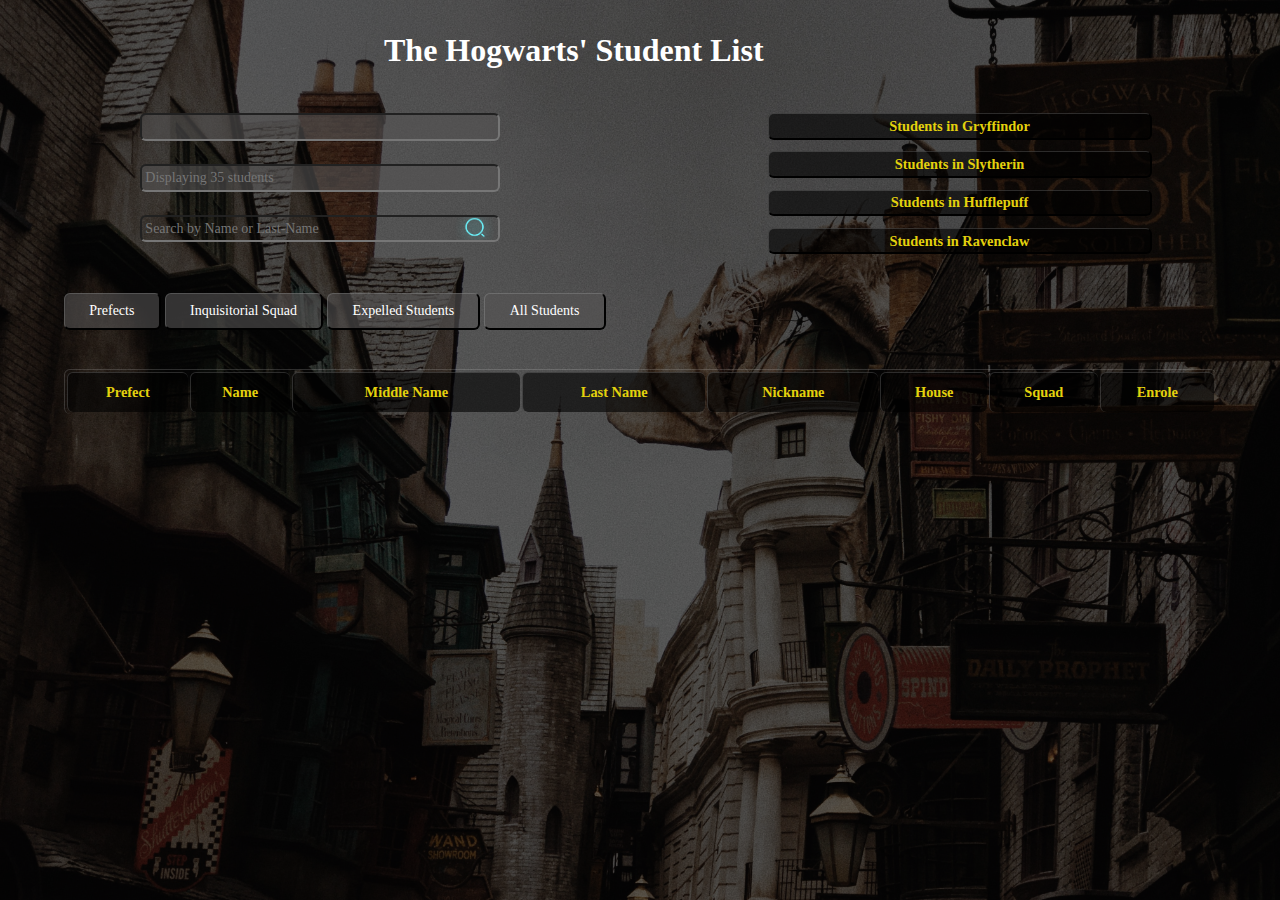
==== html/student_List.html @ 10d3b1d8 "squad workign with its filter" ====
<!DOCTYPE html>
<html lang="en">

<head>
    <meta charset="UTF-8">
    <meta http-equiv="X-UA-Compatible" content="IE=edge">
    <meta name="viewport" content="width=device-width, initial-scale=1.0">
    <title>Hogwarts`Student List</title>
    <link rel="stylesheet" href="../style.css">
</head>


<body id="body_list">
    <header>
        <h2 id="subt">The Hogwarts' Student List</h2>
    </header>
    <main>
        <div id="wraper">
            <div id="totals">
                <input type="text" id="total">
                <input type="text" id="total_disp" placeholder="Displaying 35 students">
                <input type="search" id="search" data-search="search" placeholder="Search by Name or Last-Name">
            </div>

            <div id="houses">
                <button class="input" data-action="filter" data-filter="gryffindor" id="grif" value="Students in
                Gryffindor">Students in
                    Gryffindor</button>
                <button class="input" data-action="filter" data-filter="slytherin" id="slyt" value="Students in
                Slytherin">Students in
                    Slytherin</button>
                <button class="input" data-action="filter" data-filter="hufflepuff" id="huff" value="Students in
                Hufflepuff">Students in
                    Hufflepuff</button>
                <button class="input" data-action="filter" data-filter="ravenclaw" id="raven" value="Students in
                Ravenclaw">Students in
                    Ravenclaw</button>
            </div>
        </div>

        <div id="fil_status">
            <button class="filter" data-action="filter" data-filter="prefect">Prefects</button>
            <button class="filter" data-action="filter" data-filter="inq_squad">Inquisitorial Squad</button>
            <button class="filter" data-action="filter" data-filter="exp-students" id="expStud">Expelled
                Students</button>
            <button class="filter" data-action="filter" data-filter="*">All Students</button>
        </div>

        <table id="list">
            <thead>
                <tr>
                    <th data-action="sort" data-sort-direction="asc" data-sort="prefect">Prefect</th>
                    <th data-action="sort" data-sort-direction="asc" data-sort="name">Name</th>
                    <th data-action="sort" data-sort-direction="asc" data-sort="middleName">Middle Name</th>
                    <th data-action="sort" data-sort-direction="asc" data-sort="lastName">Last Name</th>
                    <th data-action="sort" data-sort-direction="asc" data-sort="nickName">Nickname</th>
                    <th data-action="sort" data-sort-direction="asc" data-sort="house">House</th>
                    <th data-action="sort" data-sort-direction="asc" data-sort="inq_squad">Squad</th>
                    <th id="studentStatus" class="expe-text" title="CLICK ✔️ TO EXPELL A STUDENT">Enrole</th>

                </tr>
            </thead>

            <tbody>
                <!--template will be copied and inserted here -->
            </tbody>
        </table>

        <!-- TEMPLATE -->
        <template id="template">
            <tr>
                <td data-field="prefect" data-prefect="false"></td>
                <td class="pop" data-field="name" title="CLICK STUDENT`S NAME 👩‍💻 FOR MORE INFORMATION">Name</td>
                <td class="pop" data-field="middle_name">Middle Name</td>
                <td class="pop" data-field="last_name">Last Name</td>
                <td class="pop" data-field="nick_name">Nickname</td>
                <td class="pop" data-field="house">House</td>
                <td class="pop" data-field="inq_squad" data-squad="false"></td>
                <td data-field="enrole" title="CLICK ✔️ TO EXPELL THE STUDENT">✔️</td>
            </tr>
        </template>

    </main>

    <!-- POP-UP -->

    <dl id="pop_up">
        <p id="close_pop">X</p>

        <h2 id="house"></h2>
        <img src="../images/stud_images/abbott_h.png" alt="Abbott H pic">
        <h3 id="student_full_name"></h3>

        <dt>Nickname:</dt>
        <dd id="nick_name"></dd>

        <dt>Extra Curricular:</dt>
        <dd id="ext_curr"></dd>

        <dt>Enrole status:</dt>
        <dd id="expelled"></dd>

        <dt>Family`s Blood:</dt>
        <dd id="familyBlood"></dd>
    </dl>




    <div id="remove_aorb" class="modal">
        <div class="dialog">
            <p id="close_pop_remov_aorb">X</p>
            <h3> Warning </h3>
            <p>There can not be more than 2 prefects per house. <br>There are already 2 prefects in <span
                    id="house_name">house</span>
                Do you want to move: </p>
            <button id="remove_a">Remove: <span data-field="prefectA">A </span></button>
            <button id="remove_b">Remove: <span data-field="prefectB">B </span></button>
        </div>
    </div>

    <footer></footer>
    <!-- <audio autoplay loop>
        <source src="../sounds/wizard_theme.mp3" type="audio/mp3">
        <embed src="../sounds/wizard_theme.mp3" autostart="true" loop="true" hidden="true">
    </audio> -->
    <script src="../script.js"></script>
</body>

</html>
---- style.css ----
/* varialbes */
:root {
  /* colors */
  --bc: hsl(0deg 0% 0%);
  --high-light: hsl(55deg 89% 47%);
  --high-light2: hsl(233deg 88% 41%);
  --house-gryf: hsl(354deg 58% 32%);
  --house-slyt: hsl(139, 23%, 24%);
  --house-huff: hsl(42deg 57% 32%);
  --house-raven: hsl(237deg 42% 24%);
  --white: hsl(0, 0%, 100%);

  --button1st: hsl(0deg 0% 89% / 18%);
  --button2nd: hsl(0deg 5% 34% / 62%);

  --background: hsl(0deg 0% 0% / 60%);
  --table: hsl(0deg 1% 33% / 60%);

  --font-tittle: "Aladin", cursive;
  --font-body: "Cormorant Garamond", serif;
}

/* reset */
body,
p,
a,
ul,
li,
dl {
  margin: 0;
  padding: 0;
  text-decoration: none;
  list-style-type: none;
}

/* base styles */

* {
  box-sizing: border-box;
  /* outline: 2px dotted red; */
}

/* fonts */
@import url("https://fonts.googleapis.com/css2?family=Aladin&family=Cormorant+Garamond:ital,wght@0,500;1,500;1,600&display=swap");

/* --------------------------------- Home Page --------------------- */

h1 {
  font: bold 7rem/30px var(--font-tittle);
  color: var(--high-light);
}

#intro_page p {
  font: bold 2rem/25px var(--font-tittle);
  color: var(--white);
}
h2 {
  font: bold 2rem/25px var(--font-tittle);
  color: var(--white);
}

#intro_page {
  height: 100%;
  background: var(--background) url(./images/home_page_backg.jpg) no-repeat right top;
  background-blend-mode: color;
  background-size: cover;
}
#intro_page main {
  display: grid;
  grid-template-columns: 1fr;
  max-width: 100%;
  height: 96.5vh;
  margin: auto;
  place-items: center;
  overflow: hidden;
}
#title {
  text-align: center;
}
#intro_page p {
  font-size: 1.5rem;
}
#button {
  border: 1px solid var(--button1st);
  color: var(--white);
  font: bold 14px/30px var(--font-tittle);
  padding: 1% 2%;
  border-radius: 10px;
  background-color: var(--button1st);
  margin-top: -10%;
}
footer {
  display: block;
  width: 10%;
  margin: auto;
  color: var(--white);
}

/* --------------------------------- Student List Page --------------------- */

#body_list {
  background: var(--background) url(./images/rithika-gopalakrishnan-JK0l2xvN1fY-unsplash.jpg) no-repeat right top;
  background-blend-mode: color;
  background-size: cover;
  overflow-x: hidden;
}

#subt {
  display: block;
  width: 40%;
  margin: 3% auto;
}

#fil_status {
  margin-left: 5%;
}

/* ---------------------------------- //TABLE// ---------------------- */

table {
  width: 90%;
  margin: 3% auto;
}

table,
th,
td,
.input,
button {
  border-top: 1.5px solid var(--button1st);
  border-left: 1.5px solid var(--button1st);
  border-radius: 6px;
}

th,
.input {
  background-color: var(--background);
  padding: 1%;
  font: bold 0.9rem/1rem var(--font-body);
  color: var(--high-light);
}

td,
button,
input {
  background-color: var(--table);
  padding: 1% 2%;
  font: 14px/10px var(--font-body);
  color: var(--white);
}
input {
  margin: 3%;
  border-radius: 6px;
  padding: 1%;
}

#search {
  background: url(./images/search-normal.png) no-repeat right;
  background-size: 13%;
}

/*-------------------- // TOTALS // ---------------*/
#wraper {
  display: grid;
  grid-template-columns: 1fr 1fr;
  gap: 25%;
  margin: 3% 10%;
}
#totals,
#houses {
  display: flex;
  flex-direction: column;
}
#houses button {
  margin-top: 3%;
}
/* ------------------ // POP-UPS // ------------- */
main {
  position: relative;
}

#pop_up {
  display: none;
  position: absolute;
  text-align: center;
  left: 25%;
  top: 12%;
  width: 55%;
  font: bold 1rem/3rem var(--font-tittle);
  padding: 1rem;
  background: linear-gradient(135deg, rgba(255, 255, 255.1), rgba(255, 255, 255, 0));
  box-shadow: 0 8px 32px 0 rgba(0, 0, 0, 0.37);
  border: 1px solid rgba(255, 255, 255, 0.18);
  border-radius: 6px;
}

#house {
  margin: 2%;
}
dt {
  border-bottom: 1.5px solid var(--button2nd);
}
dd {
  color: var(--white);
}
dt,
dd {
  display: inline-block;
  width: 45%;
  text-align: left;
}

/*-- //classes to open and close pop-ups// --*/

#pop_up.open {
  display: block;
}
#close_pop.open {
  display: block;
}
main.close {
  display: none;
}
#close_pop {
  font: bold 3rem/3rem var(--font-tittle);
  position: absolute;
  top: 10%;
  right: 7%;
  color: var(--white);
}

/* prefects */

#remove_aorb {
  display: none;
  position: absolute;
  left: 30%;
  top: 30%;
  width: 40%;
  color: var(--white);
  font: bold 1rem/3rem var(--font-tittle);
  text-align: center;
  padding: 0.7rem 2rem;
  background: linear-gradient(135deg, rgb(99 89 148), rgb(99 89 148 / 48%));
  box-shadow: 0 8px 32px 0 rgba(0, 0, 0, 0.37);
  border: 1px solid rgba(255, 255, 255, 0.18);
  border-radius: 6px;
}
#remove_a,
#remove_b {
  padding: 3%;
}
#close_pop_remov_aorb {
  font: bold 3rem/3rem var(--font-tittle);
  position: absolute;
  top: 0;
  right: 5%;
  color: var(--white);
}
#remove_aorb.open {
  display: block;
}

#house_name {
  /* inside the prefect pop-up */
  color: var(--high-light);
}

/* --- //color per houses// --- */
.gryf_color {
  color: var(--house-gryf);
}
.gryf_background {
  background-color: var(--house-gryf);
}
.slyt_color {
  color: var(--house-slyt);
}
.huff_color {
  color: var(--house-huff);
}
.raven_color {
  color: var(--house-raven);
}

/* --------------------------- // Changing Background// ----------------- */
#body_list.back_griff,
#body_list.back_slyt,
#body_list.back_huff,
#body_list.back_raven {
  height: 100%;
  background-blend-mode: color;
  background-size: cover;
}
#body_list.back_griff {
  background: var(--background) url(./images/Gryffindor.jpg) repeat top;
}
#body_list.back_slyt {
  background: var(--background) url(./images/Slytherin.jpg) repeat top;
}
#body_list.back_huff {
  background: var(--background) url(./images/Hufflepuff.jpg) repeat top;
}
#body_list.back_raven {
  background: var(--background) url(./images/Ravenclawn.jpg) repeat top;
}
tr.hidde {
  display: none;
}
th.sortBy {
  /* active effect in the choosen sorting button */
  background: linear-gradient(120deg, rgba(180, 180, 200.1), rgba(255, 255, 255, 0));
}

/* ----------------------- //arrow sortingdirections// ------------------------------ */
th.sortBy[data-sort-direction="asc"]::after {
  content: "⇩";
  padding-left: 4px;
}
th.sortBy[data-sort-direction="desc"]::after {
  content: "⇧";
  padding-left: 4px;
}

/* ----------------------- //visual feedback from expelling students // ------------------------------ */
@keyframes animation {
  from {
    transform: translateX(0);
  }
  to {
    transform: translateX(100vw);
  }
}
.animation {
  animation: animation 2s ease-in-out;
}
/* -------- //PREFECTS// ------------ */
td[data-field="prefect"]::after {
  content: "🧙‍♀️";
}

td[data-field="prefect"][data-prefect="false"]::after {
  filter: grayscale(1);
}
/* -------- //INQUISITORIAL SQUAD// ------------ */

td[data-field="inq_squad"]::after {
  content: "👮‍♂️";
}

td[data-field="inq_squad"][data-squad="false"]::after {
  filter: grayscale(1);
}

/* responsiveness way too ambitious!!!! */
/* small tablet styles */
@media screen and (min-width: 620px) {
}
/* large tablets and laptop styles */
@media screen and (min-width: 960px) {
}

/* destop styles */
@media screen and (min-width: 1200px) {
}
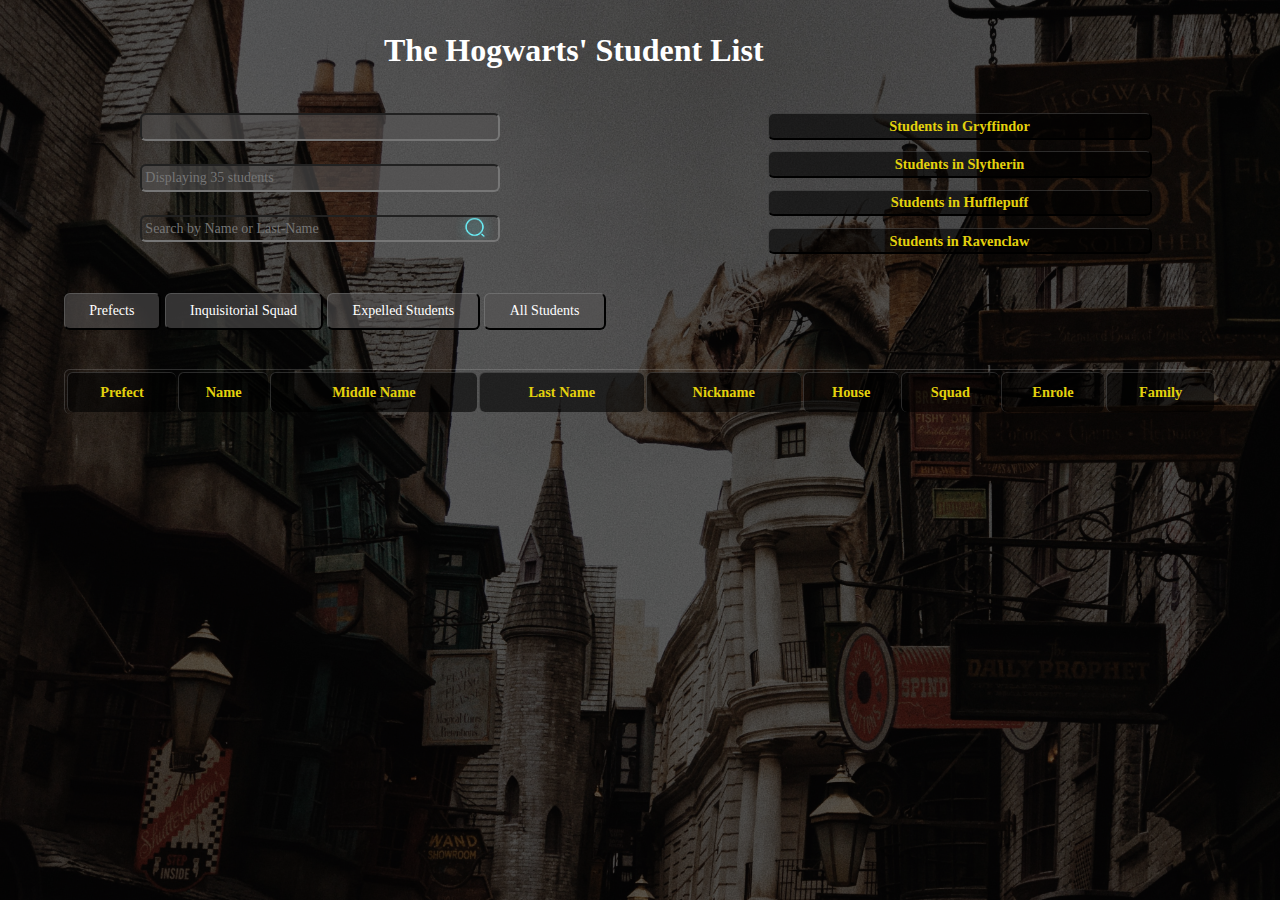
==== commit d8ec4c72: "injecting myself in the list" ====
--- a/html/student_List.html
+++ b/html/student_List.html
@@ -57,6 +57,7 @@
                     <th data-action="sort" data-sort-direction="asc" data-sort="house">House</th>
                     <th data-action="sort" data-sort-direction="asc" data-sort="inq_squad">Squad</th>
                     <th id="studentStatus" class="expe-text" title="CLICK ✔️ TO EXPELL A STUDENT">Enrole</th>
+                    <th data-action="sort" data-sort-direction="asc" data-sort="blood">Family</th>
 
                 </tr>
             </thead>
@@ -71,12 +72,13 @@
             <tr>
                 <td data-field="prefect" data-prefect="false"></td>
                 <td class="pop" data-field="name" title="CLICK STUDENT`S NAME 👩‍💻 FOR MORE INFORMATION">Name</td>
-                <td class="pop" data-field="middle_name">Middle Name</td>
-                <td class="pop" data-field="last_name">Last Name</td>
-                <td class="pop" data-field="nick_name">Nickname</td>
-                <td class="pop" data-field="house">House</td>
-                <td class="pop" data-field="inq_squad" data-squad="false"></td>
+                <td data-field="middle_name">Middle Name</td>
+                <td data-field="last_name">Last Name</td>
+                <td data-field="nick_name">Nickname</td>
+                <td data-field="house">House</td>
+                <td data-field="inq_squad" data-squad="false"></td>
                 <td data-field="enrole" title="CLICK ✔️ TO EXPELL THE STUDENT">✔️</td>
+                <td data-field="blood"></td>
             </tr>
         </template>
 
@@ -104,10 +106,7 @@
         <dd id="familyBlood"></dd>
     </dl>
 
-
-
-
-    <div id="remove_aorb" class="modal">
+    <div id="remove_aorb">
         <div class="dialog">
             <p id="close_pop_remov_aorb">X</p>
             <h3> Warning </h3>
@@ -116,6 +115,15 @@
                 Do you want to move: </p>
             <button id="remove_a">Remove: <span data-field="prefectA">A </span></button>
             <button id="remove_b">Remove: <span data-field="prefectB">B </span></button>
+        </div>
+    </div>
+
+    <!-- <input type="text" id="key_hack"> -->
+
+    <div id="hacking">
+        <div class="hack">
+            <p id="close_pop_hack">X</p>
+            <h3> Hacking the System in Progres </h3>
         </div>
     </div>
 
--- a/style.css
+++ b/style.css
@@ -3,7 +3,7 @@
   /* colors */
   --bc: hsl(0deg 0% 0%);
   --high-light: hsl(55deg 89% 47%);
-  --high-light2: hsl(233deg 88% 41%);
+  --high-light2: hsl(0deg 76% 49%);
   --house-gryf: hsl(354deg 58% 32%);
   --house-slyt: hsl(139, 23%, 24%);
   --house-huff: hsl(42deg 57% 32%);
@@ -174,7 +174,7 @@
 #houses button {
   margin-top: 3%;
 }
-/* ------------------ // POP-UPS // ------------- */
+/* ------------------ // POP-UP student inf // ------------- */
 main {
   position: relative;
 }
@@ -229,19 +229,25 @@
   color: var(--white);
 }
 
-/* prefects */
-
+/* -------- //PREFECTS// ------------ */
+td[data-field="prefect"]::after {
+  content: "🧙‍♀️";
+}
+
+td[data-field="prefect"][data-prefect="false"]::after {
+  filter: grayscale(1);
+}
 #remove_aorb {
   display: none;
   position: absolute;
   left: 30%;
   top: 30%;
   width: 40%;
-  color: var(--white);
+  color: var(--high-light2);
   font: bold 1rem/3rem var(--font-tittle);
   text-align: center;
-  padding: 0.7rem 2rem;
-  background: linear-gradient(135deg, rgb(99 89 148), rgb(99 89 148 / 48%));
+  padding: 1rem;
+  background: linear-gradient(135deg, rgba(255, 255, 255.1), rgba(255, 255, 255, 0));
   box-shadow: 0 8px 32px 0 rgba(0, 0, 0, 0.37);
   border: 1px solid rgba(255, 255, 255, 0.18);
   border-radius: 6px;
@@ -270,9 +276,7 @@
 .gryf_color {
   color: var(--house-gryf);
 }
-.gryf_background {
-  background-color: var(--house-gryf);
-}
+
 .slyt_color {
   color: var(--house-slyt);
 }
@@ -334,14 +338,7 @@
 .animation {
   animation: animation 2s ease-in-out;
 }
-/* -------- //PREFECTS// ------------ */
-td[data-field="prefect"]::after {
-  content: "🧙‍♀️";
-}
-
-td[data-field="prefect"][data-prefect="false"]::after {
-  filter: grayscale(1);
-}
+
 /* -------- //INQUISITORIAL SQUAD// ------------ */
 
 td[data-field="inq_squad"]::after {
@@ -350,6 +347,39 @@
 
 td[data-field="inq_squad"][data-squad="false"]::after {
   filter: grayscale(1);
+}
+
+/* ---------- //pop-up hacking// ----------- */
+
+#hacking {
+  display: none;
+  position: absolute;
+  left: 30%;
+  top: 30%;
+  width: 40%;
+  color: var(--high-light2);
+  font: bold 1rem/3rem var(--font-tittle);
+  text-align: center;
+  padding: 1rem;
+  background: linear-gradient(135deg, rgba(255, 255, 255.1), rgba(255, 255, 255, 0));
+  box-shadow: 0 8px 32px 0 rgba(0, 0, 0, 0.37);
+  border: 1px solid rgba(255, 255, 255, 0.18);
+  border-radius: 6px;
+}
+
+#close_pop_hack {
+  font: bold 3rem/3rem var(--font-tittle);
+  position: absolute;
+  top: 10%;
+  right: 7%;
+  color: var(--white);
+}
+#hacking.open {
+  display: block;
+}
+#body_list.backgroundDark {
+  background-color: black;
+  /* experimenting changing the backgound color of each prefect but it is not working(yet) */
 }
 
 /* responsiveness way too ambitious!!!! */
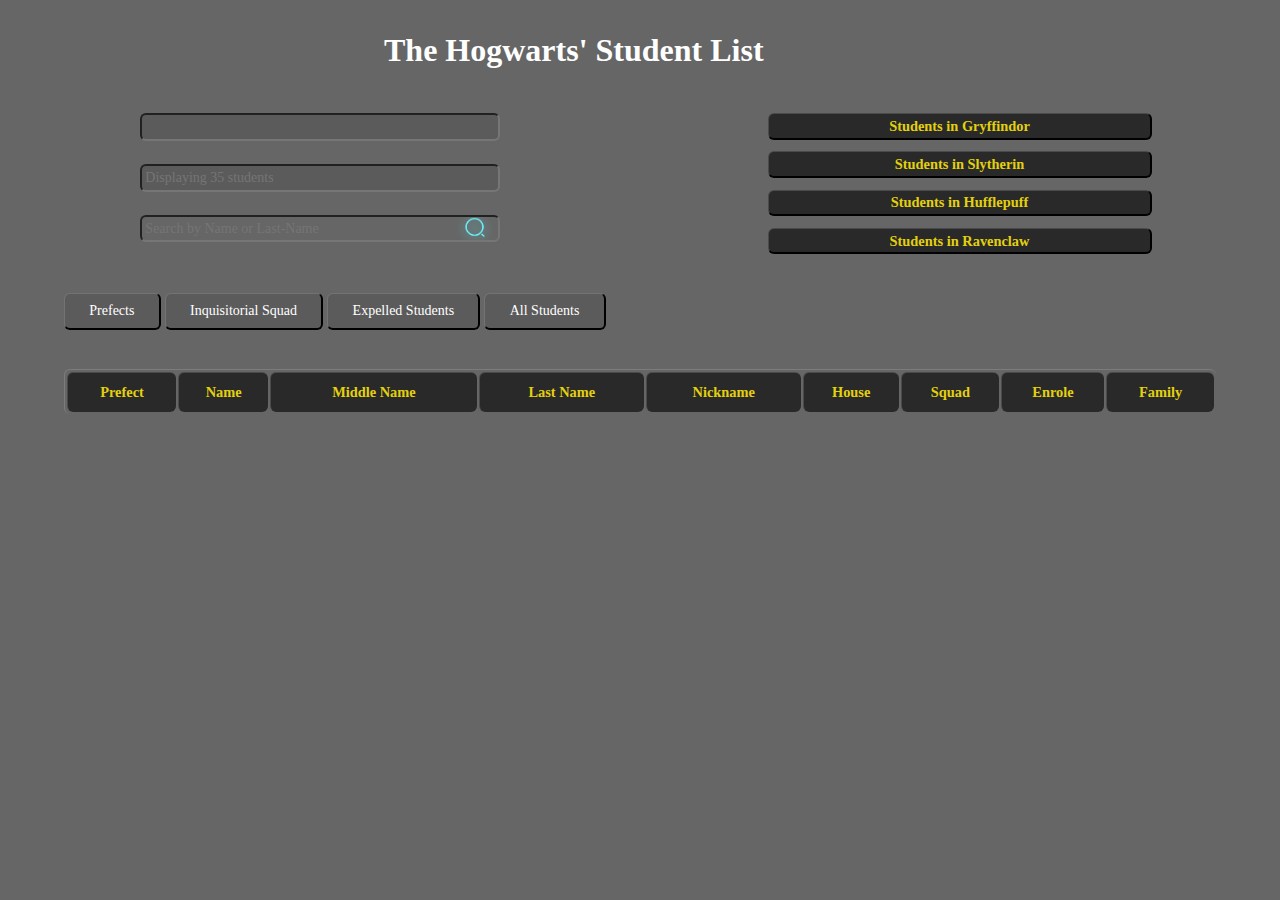
==== commit 4a17e2f9: "avoid to be expell and time out for the squad working" ====
--- a/html/student_List.html
+++ b/html/student_List.html
@@ -90,7 +90,7 @@
         <p id="close_pop">X</p>
 
         <h2 id="house"></h2>
-        <img src="../images/stud_images/abbott_h.png" alt="Abbott H pic">
+        <img src="../assets/images/stud_images/abbott_h.png" alt="Abbott H pic">
         <h3 id="student_full_name"></h3>
 
         <dt>Nickname:</dt>
@@ -129,8 +129,8 @@
 
     <footer></footer>
     <!-- <audio autoplay loop>
-        <source src="../sounds/wizard_theme.mp3" type="audio/mp3">
-        <embed src="../sounds/wizard_theme.mp3" autostart="true" loop="true" hidden="true">
+        <source src="../assets/sounds/wizard_theme.mp3" type="audio/mp3">
+        <embed src="../assets/sounds/wizard_theme.mp3" autostart="true" loop="true" hidden="true">
     </audio> -->
     <script src="../script.js"></script>
 </body>
--- a/style.css
+++ b/style.css
@@ -61,7 +61,7 @@
 
 #intro_page {
   height: 100%;
-  background: var(--background) url(./images/home_page_backg.jpg) no-repeat right top;
+  background: var(--background) url(./assets/images/home_page_backg.jpg) no-repeat right top;
   background-blend-mode: color;
   background-size: cover;
 }
@@ -99,7 +99,7 @@
 /* --------------------------------- Student List Page --------------------- */
 
 #body_list {
-  background: var(--background) url(./images/rithika-gopalakrishnan-JK0l2xvN1fY-unsplash.jpg) no-repeat right top;
+  background: var(--background) url(../Hacked_Hogwarts_Student_List/assets/images/list_background.jpg) no-repeat right top;
   background-blend-mode: color;
   background-size: cover;
   overflow-x: hidden;
@@ -191,7 +191,7 @@
   background: linear-gradient(135deg, rgba(255, 255, 255.1), rgba(255, 255, 255, 0));
   box-shadow: 0 8px 32px 0 rgba(0, 0, 0, 0.37);
   border: 1px solid rgba(255, 255, 255, 0.18);
-  border-radius: 6px;
+  border-radius: 15px;
 }
 
 #house {
@@ -250,7 +250,7 @@
   background: linear-gradient(135deg, rgba(255, 255, 255.1), rgba(255, 255, 255, 0));
   box-shadow: 0 8px 32px 0 rgba(0, 0, 0, 0.37);
   border: 1px solid rgba(255, 255, 255, 0.18);
-  border-radius: 6px;
+  border-radius: 15px;
 }
 #remove_a,
 #remove_b {
@@ -297,16 +297,16 @@
   background-size: cover;
 }
 #body_list.back_griff {
-  background: var(--background) url(./images/Gryffindor.jpg) repeat top;
+  background: var(--background) url(./assets/images/Gryffindor.jpg) repeat top;
 }
 #body_list.back_slyt {
-  background: var(--background) url(./images/Slytherin.jpg) repeat top;
+  background: var(--background) url(./assets/images/Slytherin.jpg) repeat top;
 }
 #body_list.back_huff {
-  background: var(--background) url(./images/Hufflepuff.jpg) repeat top;
+  background: var(--background) url(./assets/images/Hufflepuff.jpg) repeat top;
 }
 #body_list.back_raven {
-  background: var(--background) url(./images/Ravenclawn.jpg) repeat top;
+  background: var(--background) url(./assets/images/Ravenclawn.jpg) repeat top;
 }
 tr.hidde {
   display: none;
@@ -364,7 +364,7 @@
   background: linear-gradient(135deg, rgba(255, 255, 255.1), rgba(255, 255, 255, 0));
   box-shadow: 0 8px 32px 0 rgba(0, 0, 0, 0.37);
   border: 1px solid rgba(255, 255, 255, 0.18);
-  border-radius: 6px;
+  border-radius: 15px;
 }
 
 #close_pop_hack {
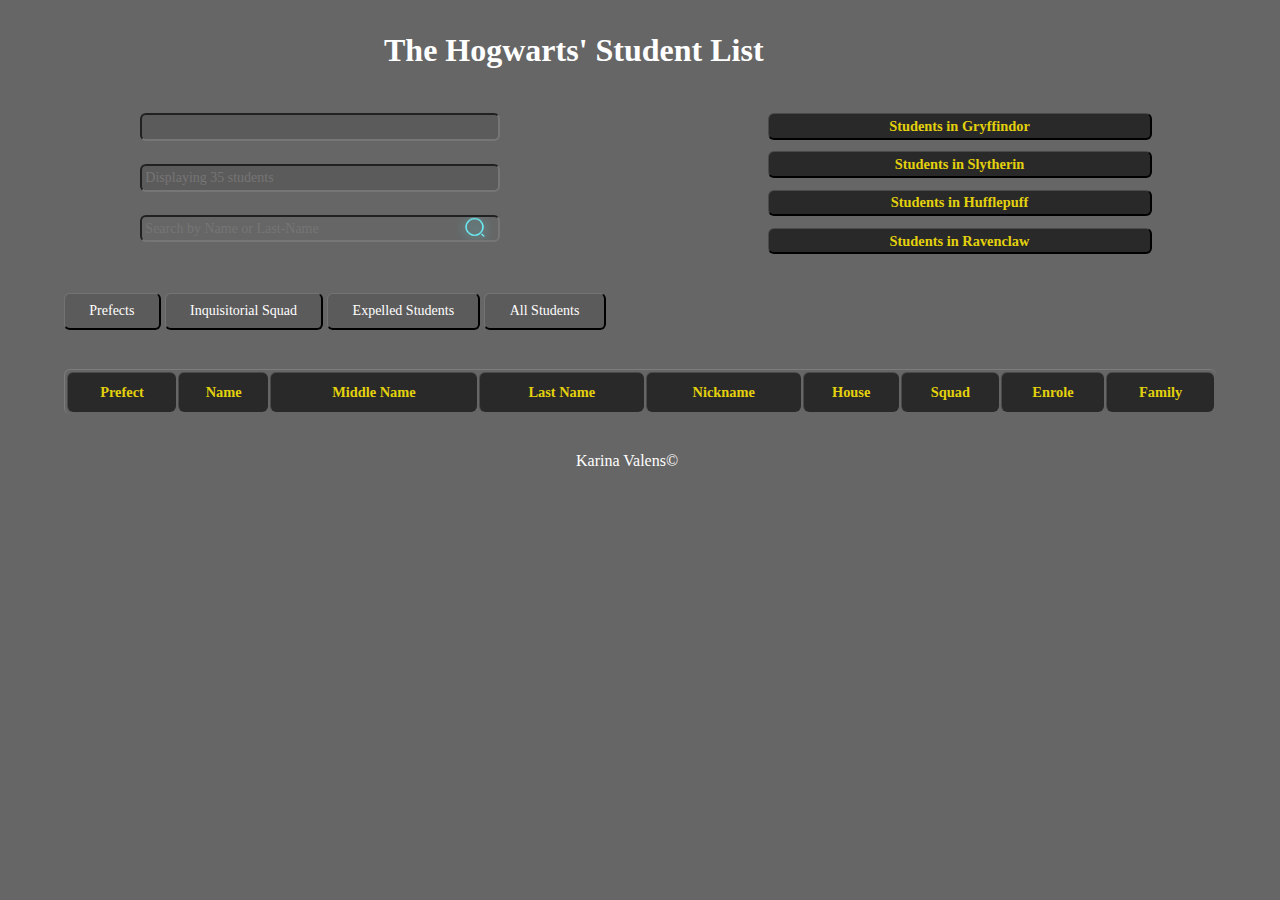
==== commit 65013b99: "cleaning the animations" ====
--- a/html/student_List.html
+++ b/html/student_List.html
@@ -107,7 +107,7 @@
     </dl>
 
     <div id="remove_aorb">
-        <div class="dialog">
+        <div>
             <p id="close_pop_remov_aorb">X</p>
             <h3> Warning </h3>
             <p>There can not be more than 2 prefects per house. <br>There are already 2 prefects in <span
@@ -118,21 +118,33 @@
         </div>
     </div>
 
-    <!-- <input type="text" id="key_hack"> -->
-
     <div id="hacking">
-        <div class="hack">
+        <div>
             <p id="close_pop_hack">X</p>
-            <h3> Hacking the System in Progres </h3>
+            <h3> THE SYSTEM IS UNDER A HACKING ATTACK</h3>
+        </div>
+    </div>
+    <div id="hacker">
+        <div>
+            <p id="close_pop_hacker">X</p>
+            <h3>YOU CAN NOT EXPELL THE HACKER<br>MUAHAHAHAHAHA</h3>
         </div>
     </div>
 
-    <footer></footer>
-    <!-- <audio autoplay loop>
+    <div id="deleted_squad">
+        <div>
+            <p id="close_pop_deleted_squad">X</p>
+            <h3>YOU INQUISITOR HAS BEEN DELETED<br>MUAHAHAHAHAHA</h3>
+        </div>
+    </div>
+
+    <audio autoplay loop>
         <source src="../assets/sounds/wizard_theme.mp3" type="audio/mp3">
         <embed src="../assets/sounds/wizard_theme.mp3" autostart="true" loop="true" hidden="true">
-    </audio> -->
+    </audio>
     <script src="../script.js"></script>
+    <footer>Karina Valens©</footer>
+
 </body>
 
 </html>--- a/style.css
+++ b/style.css
@@ -60,6 +60,7 @@
 }
 
 #intro_page {
+  position: relative;
   height: 100%;
   background: var(--background) url(./assets/images/home_page_backg.jpg) no-repeat right top;
   background-blend-mode: color;
@@ -77,6 +78,23 @@
 #title {
   text-align: center;
 }
+@keyframes intro {
+  0% {
+    transform: translateY(70vw);
+    opacity: 0;
+  }
+  50% {
+    opacity: 0;
+  }
+  100% {
+    transform: translateY(0vw);
+    opacity: 1;
+  }
+}
+.intro {
+  animation: intro 4s ease-in-out;
+}
+
 #intro_page p {
   font-size: 1.5rem;
 }
@@ -155,7 +173,7 @@
 }
 
 #search {
-  background: url(./images/search-normal.png) no-repeat right;
+  background: url(./assets/images/search-normal.png) no-repeat right;
   background-size: 13%;
 }
 
@@ -277,6 +295,9 @@
   color: var(--house-gryf);
 }
 
+tr.gryf_background {
+  background-color: var(--house-gryf);
+}
 .slyt_color {
   color: var(--house-slyt);
 }
@@ -351,11 +372,13 @@
 
 /* ---------- //pop-up hacking// ----------- */
 
-#hacking {
+#hacking,
+#hacker,
+#deleted_squad {
   display: none;
   position: absolute;
   left: 30%;
-  top: 30%;
+  top: 40%;
   width: 40%;
   color: var(--high-light2);
   font: bold 1rem/3rem var(--font-tittle);
@@ -367,16 +390,21 @@
   border-radius: 15px;
 }
 
-#close_pop_hack {
-  font: bold 3rem/3rem var(--font-tittle);
-  position: absolute;
-  top: 10%;
-  right: 7%;
-  color: var(--white);
-}
-#hacking.open {
-  display: block;
-}
+#close_pop_hack,
+#close_pop_hacker,
+#close_pop_deleted_squad {
+  font: bold 2rem/2rem var(--font-tittle);
+  position: absolute;
+  top: 4%;
+  right: 4%;
+  color: var(--white);
+}
+#hacking.open,
+#hacker.open,
+#deleted_squad.open {
+  display: block;
+}
+
 #body_list.backgroundDark {
   background-color: black;
   /* experimenting changing the backgound color of each prefect but it is not working(yet) */
